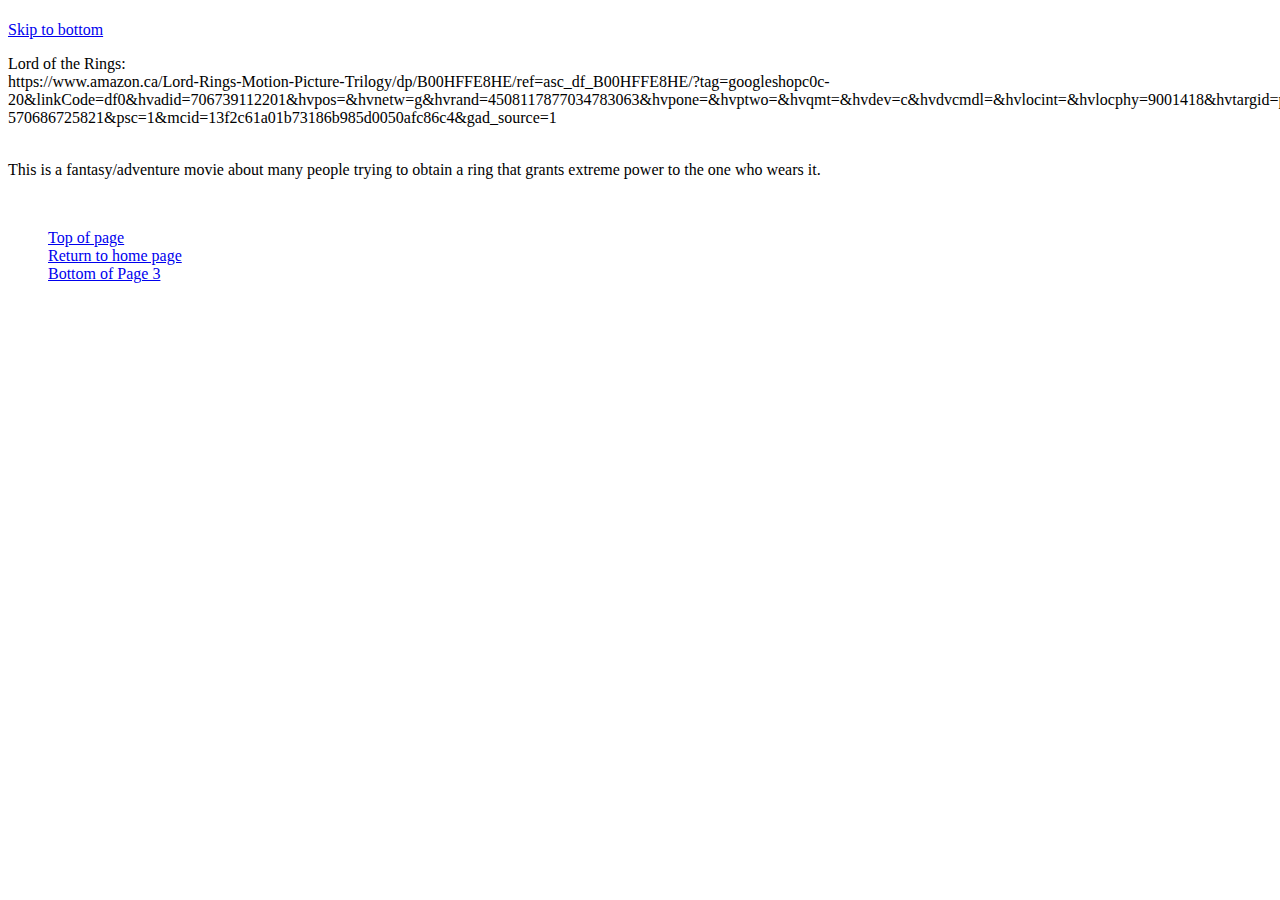
==== page2.html @ 4a8eb787 "commit" ====
<!DOCTYPE html>
<html>
    <header>
        <meta charset="UTF-8" />
        <meta name="viewport" content="width=device-width, initial-scale=1.0" />
        <meta name="description" content="Favorite Movie page"/>
        <title>Favorite Movies</title>
        <link rel="icon" type="image/png" href="/Favicons/favicon-96x96.png" sizes="96x96" />
        <link rel="icon" type="image/svg+xml" href="/Favicons/favicon.svg" />
        <link rel="shortcut icon" href="/Favicons/favicon.ico" />
        <link rel="apple-touch-icon" sizes="180x180" href="/Favicons/apple-touch-icon.png" />
        <link rel="manifest" href="/Favicons/site.webmanifest" />
        <link rel="stylesheet" type="text/css" href="/Styles/styles.css"/>
    </header>
    <body>
        <h1 id="pagetop"></h1>
        <a href="#pagebottom" class="pageskip">Skip to bottom</a><br>
        <p>
            Lord of the Rings:<br>
            https://www.amazon.ca/Lord-Rings-Motion-Picture-Trilogy/dp/B00HFFE8HE/ref=asc_df_B00HFFE8HE/?tag=googleshopc0c-20&linkCode=df0&hvadid=706739112201&hvpos=&hvnetw=g&hvrand=4508117877034783063&hvpone=&hvptwo=&hvqmt=&hvdev=c&hvdvcmdl=&hvlocint=&hvlocphy=9001418&hvtargid=pla-570686725821&psc=1&mcid=13f2c61a01b73186b985d0050afc86c4&gad_source=1 <br><br>
        </p>
        <p>
            This is a fantasy/adventure movie about many people trying to obtain a ring that grants extreme power to the one who wears it.
        </p>
        <br>
        <ul type="circle">
            <a href="#pagetop" class="pageskip">Top of page</a><br>
            <a href="index.html">Return to home page</a><br>
            <a href="page3.html#pagebottom">Bottom of Page 3</a><br>
        </ul>
            <h2 id="pagebottom"></h2>
    </body>
</html>
---- Styles/styles.css ----
h2 {
    font-style: italic;
}

pageskip{
    font-weight: bold;
}
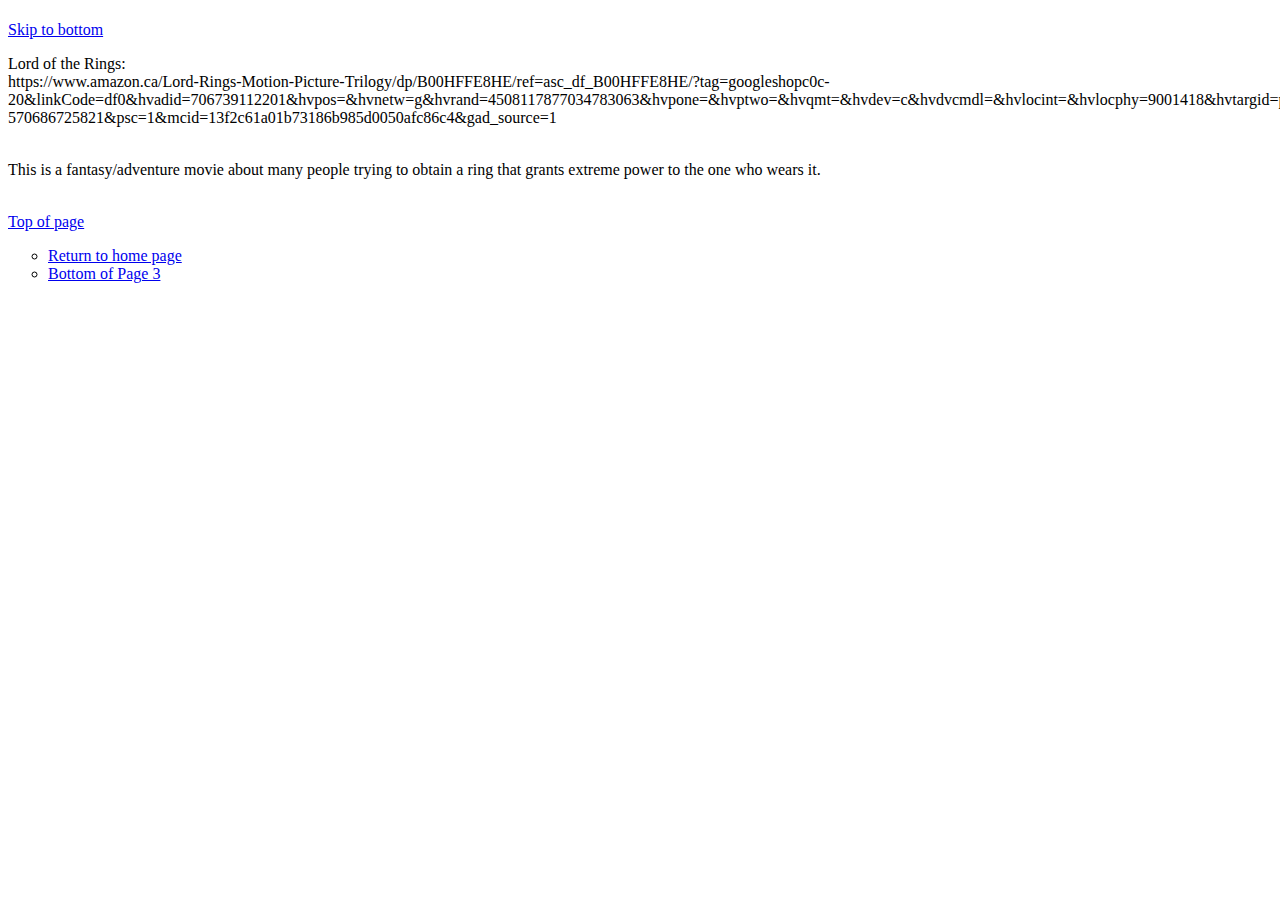
==== commit 4e0c710e: "commit" ====
--- a/page2.html
+++ b/page2.html
@@ -23,10 +23,10 @@
             This is a fantasy/adventure movie about many people trying to obtain a ring that grants extreme power to the one who wears it.
         </p>
         <br>
+        <a href="#pagetop" class="pageskip">Top of page</a><br>
         <ul type="circle">
-            <a href="#pagetop" class="pageskip">Top of page</a><br>
-            <a href="index.html">Return to home page</a><br>
-            <a href="page3.html#pagebottom">Bottom of Page 3</a><br>
+            <li><a href="index.html">Return to home page</a></li>
+            <li><a href="page3.html#pagebottom">Bottom of Page 3</a></li>
         </ul>
             <h2 id="pagebottom"></h2>
     </body>
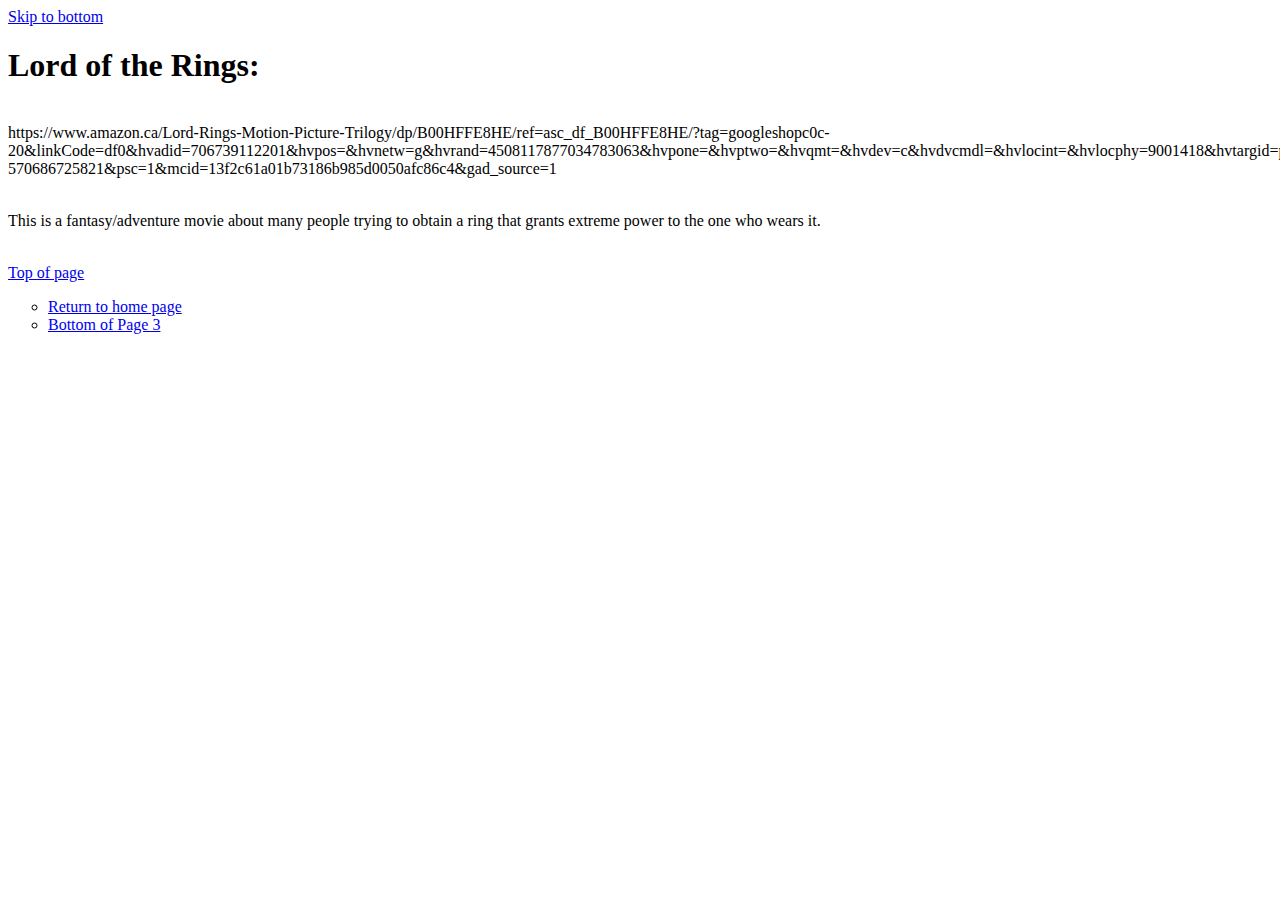
==== commit 6fbcf1c9: "commit" ====
--- a/page2.html
+++ b/page2.html
@@ -13,10 +13,10 @@
         <link rel="stylesheet" type="text/css" href="/Styles/styles.css"/>
     </header>
     <body>
-        <h1 id="pagetop"></h1>
+        
         <a href="#pagebottom" class="pageskip">Skip to bottom</a><br>
         <p>
-            Lord of the Rings:<br>
+            <h1 id="pagetop">Lord of the Rings:</h1><br>
             https://www.amazon.ca/Lord-Rings-Motion-Picture-Trilogy/dp/B00HFFE8HE/ref=asc_df_B00HFFE8HE/?tag=googleshopc0c-20&linkCode=df0&hvadid=706739112201&hvpos=&hvnetw=g&hvrand=4508117877034783063&hvpone=&hvptwo=&hvqmt=&hvdev=c&hvdvcmdl=&hvlocint=&hvlocphy=9001418&hvtargid=pla-570686725821&psc=1&mcid=13f2c61a01b73186b985d0050afc86c4&gad_source=1 <br><br>
         </p>
         <p>
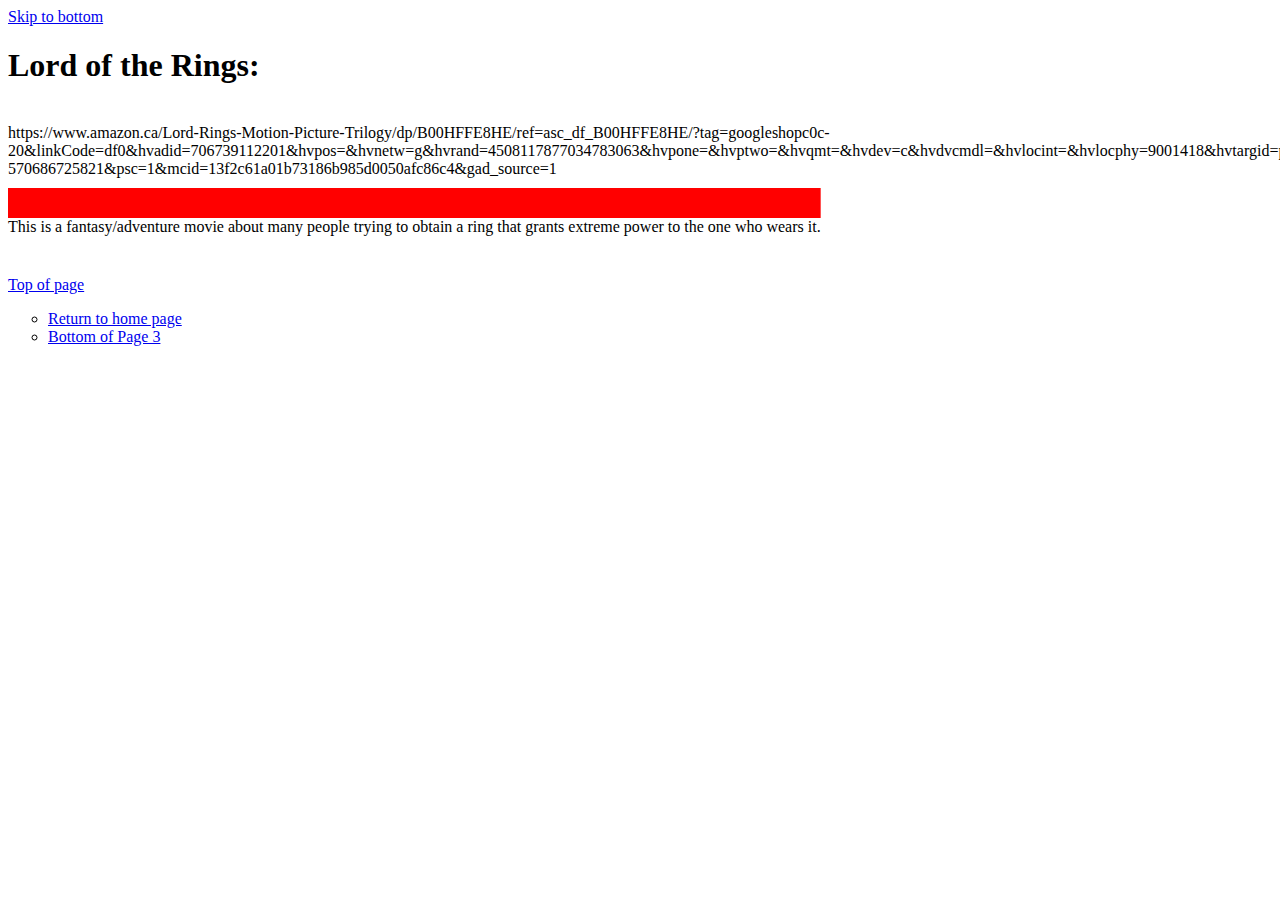
==== commit 53e43745: "commit" ====
--- a/page2.html
+++ b/page2.html
@@ -15,11 +15,11 @@
     <body>
         
         <a href="#pagebottom" class="pageskip">Skip to bottom</a><br>
-        <p>
+        <p id="p1">
             <h1 id="pagetop">Lord of the Rings:</h1><br>
             https://www.amazon.ca/Lord-Rings-Motion-Picture-Trilogy/dp/B00HFFE8HE/ref=asc_df_B00HFFE8HE/?tag=googleshopc0c-20&linkCode=df0&hvadid=706739112201&hvpos=&hvnetw=g&hvrand=4508117877034783063&hvpone=&hvptwo=&hvqmt=&hvdev=c&hvdvcmdl=&hvlocint=&hvlocphy=9001418&hvtargid=pla-570686725821&psc=1&mcid=13f2c61a01b73186b985d0050afc86c4&gad_source=1 <br><br>
         </p>
-        <p>
+        <p id="p2">
             This is a fantasy/adventure movie about many people trying to obtain a ring that grants extreme power to the one who wears it.
         </p>
         <br>
--- a/Styles/styles.css
+++ b/Styles/styles.css
@@ -5,3 +5,40 @@
 pageskip{
     font-weight: bold;
 }
+
+p{
+    text-decoration-line: overline;
+    text-decoration-color: red;
+    text-decoration-thickness: 30px;
+    line-height: 30px;
+}
+
+p1{
+    color: black;
+    font-family: 'Courier New', Courier, monospace;
+    height: 170px;
+}
+
+p2{
+    color: blue;
+    font-family: 'Franklin Gothic Medium', 'Arial Narrow', Arial, sans-serif;
+    height: 200px;
+    width: 200px;
+    text-decoration: none;
+}
+
+p3{
+    color: aliceblue;
+    width:50px
+}
+
+p4{
+    color: brown;
+    width: 10px;
+}
+
+p5{
+    color: green;
+    width: 300px;
+    height: 50px;
+}
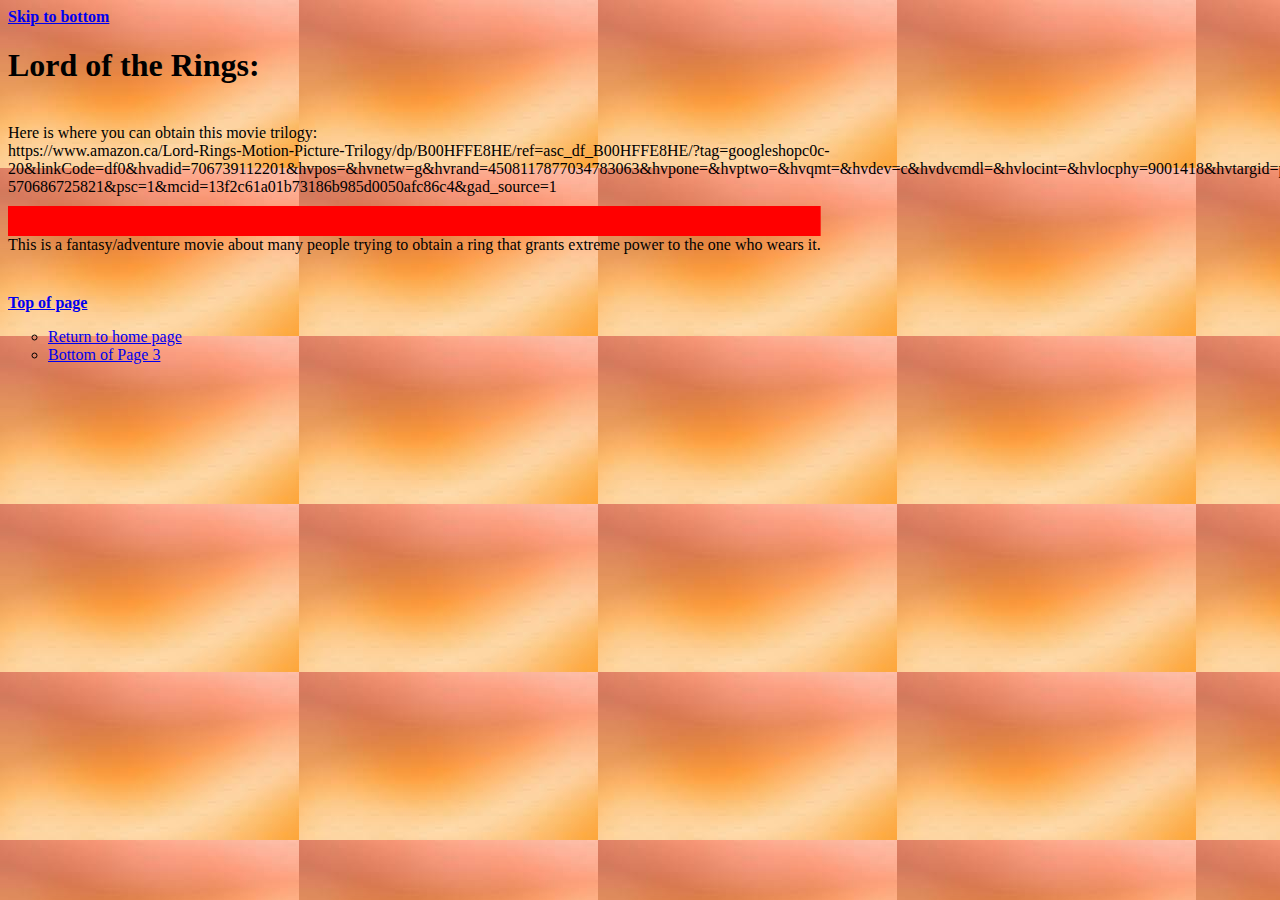
==== commit 0a56ef0f: "commit" ====
--- a/page2.html
+++ b/page2.html
@@ -17,6 +17,7 @@
         <a href="#pagebottom" class="pageskip">Skip to bottom</a><br>
         <p id="p1">
             <h1 id="pagetop">Lord of the Rings:</h1><br>
+            Here is where you can obtain this movie trilogy:<br>
             https://www.amazon.ca/Lord-Rings-Motion-Picture-Trilogy/dp/B00HFFE8HE/ref=asc_df_B00HFFE8HE/?tag=googleshopc0c-20&linkCode=df0&hvadid=706739112201&hvpos=&hvnetw=g&hvrand=4508117877034783063&hvpone=&hvptwo=&hvqmt=&hvdev=c&hvdvcmdl=&hvlocint=&hvlocphy=9001418&hvtargid=pla-570686725821&psc=1&mcid=13f2c61a01b73186b985d0050afc86c4&gad_source=1 <br><br>
         </p>
         <p id="p2">
--- a/Styles/styles.css
+++ b/Styles/styles.css
@@ -2,7 +2,7 @@
     font-style: italic;
 }
 
-pageskip{
+a.pageskip{
     font-weight: bold;
 }
 
@@ -13,13 +13,13 @@
     line-height: 30px;
 }
 
-p1{
+p.p1{
     color: black;
     font-family: 'Courier New', Courier, monospace;
     height: 170px;
 }
 
-p2{
+p.p2{
     color: blue;
     font-family: 'Franklin Gothic Medium', 'Arial Narrow', Arial, sans-serif;
     height: 200px;
@@ -27,18 +27,22 @@
     text-decoration: none;
 }
 
-p3{
+p.p3{
     color: aliceblue;
     width:50px
 }
 
-p4{
+p.p4{
     color: brown;
     width: 10px;
 }
 
-p5{
+p.p5{
     color: green;
     width: 300px;
     height: 50px;
 }
+
+body{
+    background-image: url('/Images/background.jpg');
+}
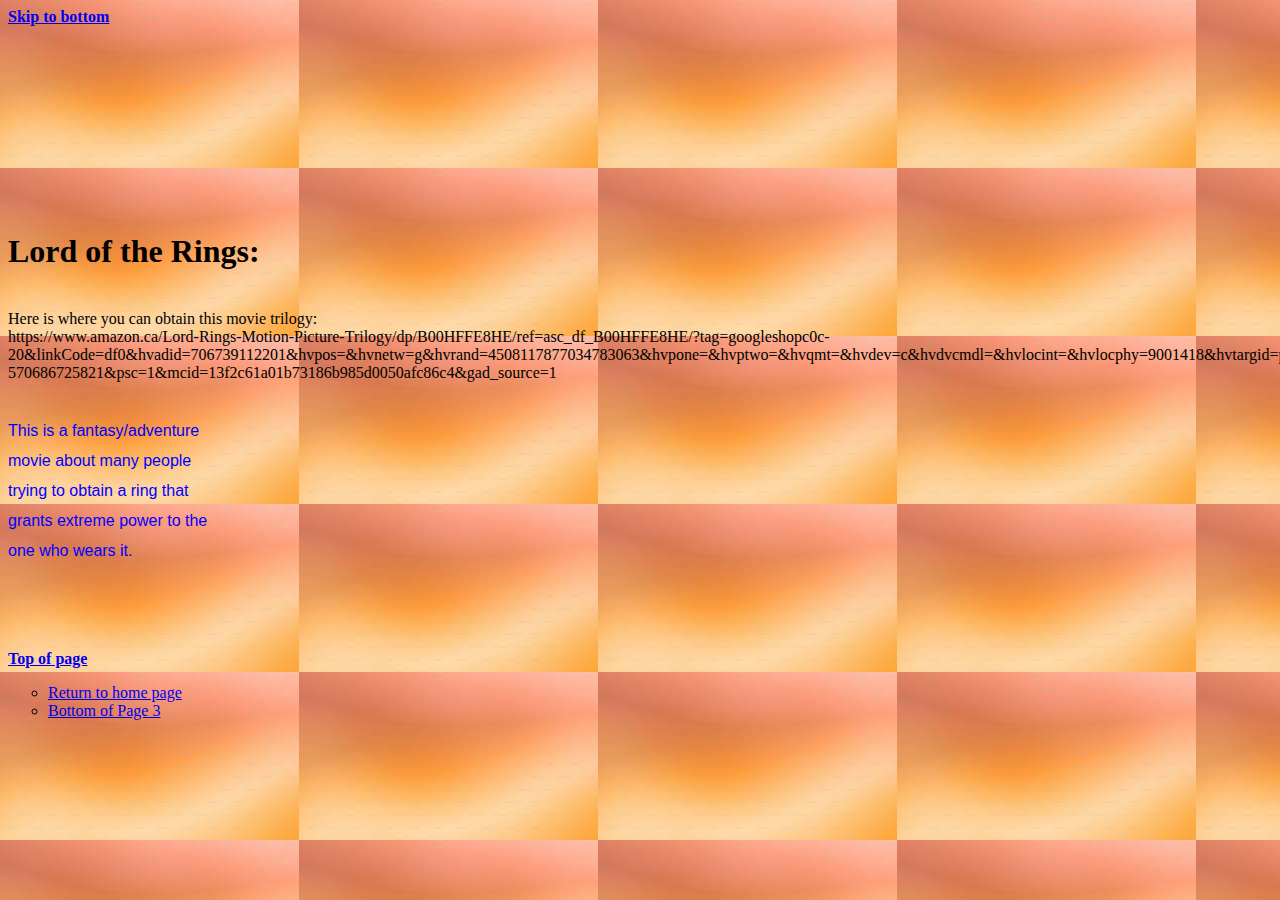
==== commit d3236142: "commit" ====
--- a/page2.html
+++ b/page2.html
@@ -15,12 +15,12 @@
     <body>
         
         <a href="#pagebottom" class="pageskip">Skip to bottom</a><br>
-        <p id="p1">
+        <p class="p1">
             <h1 id="pagetop">Lord of the Rings:</h1><br>
             Here is where you can obtain this movie trilogy:<br>
             https://www.amazon.ca/Lord-Rings-Motion-Picture-Trilogy/dp/B00HFFE8HE/ref=asc_df_B00HFFE8HE/?tag=googleshopc0c-20&linkCode=df0&hvadid=706739112201&hvpos=&hvnetw=g&hvrand=4508117877034783063&hvpone=&hvptwo=&hvqmt=&hvdev=c&hvdvcmdl=&hvlocint=&hvlocphy=9001418&hvtargid=pla-570686725821&psc=1&mcid=13f2c61a01b73186b985d0050afc86c4&gad_source=1 <br><br>
         </p>
-        <p id="p2">
+        <p class="p2">
             This is a fantasy/adventure movie about many people trying to obtain a ring that grants extreme power to the one who wears it.
         </p>
         <br>
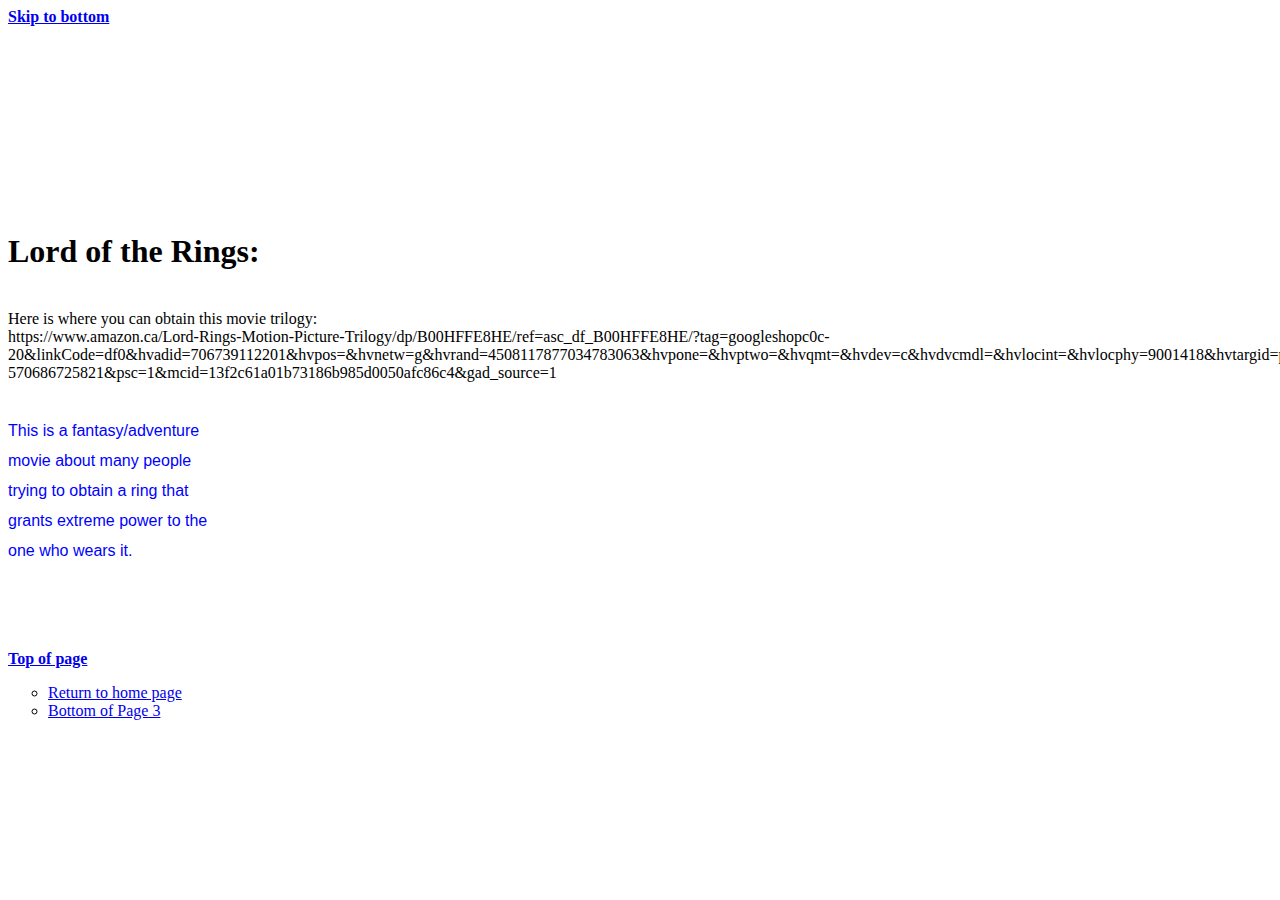
==== commit 58e40589: "commit" ====
--- a/page2.html
+++ b/page2.html
@@ -10,7 +10,7 @@
         <link rel="shortcut icon" href="/Favicons/favicon.ico" />
         <link rel="apple-touch-icon" sizes="180x180" href="/Favicons/apple-touch-icon.png" />
         <link rel="manifest" href="/Favicons/site.webmanifest" />
-        <link rel="stylesheet" type="text/css" href="/Styles/styles.css"/>
+        <link rel="stylesheet" type="text/css" href="Styles/styles.css"/>
     </header>
     <body>
         
--- a/Styles/styles.css
+++ b/Styles/styles.css
@@ -44,5 +44,5 @@
 }
 
 body{
-    background-image: url('/Images/background.jpg');
+    background-image: url('Images/background.jpg');
 }
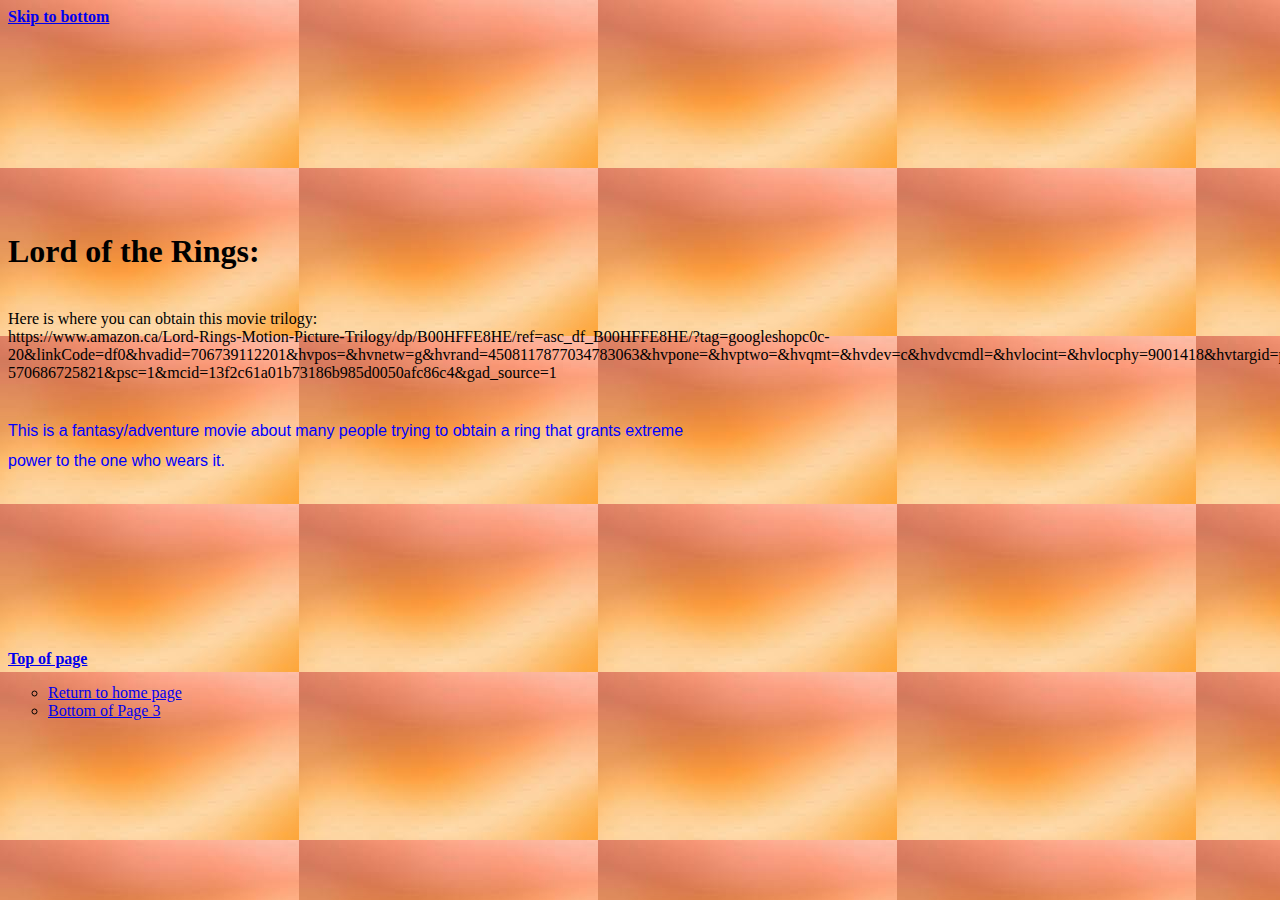
==== commit fd0491ed: "co mit" ====
--- a/page2.html
+++ b/page2.html
@@ -12,6 +12,11 @@
         <link rel="manifest" href="/Favicons/site.webmanifest" />
         <link rel="stylesheet" type="text/css" href="Styles/styles.css"/>
     </header>
+    <style>
+        body{
+            background-image: url('Images/background.jpg');
+        }
+    </style>
     <body>
         
         <a href="#pagebottom" class="pageskip">Skip to bottom</a><br>
--- a/Styles/styles.css
+++ b/Styles/styles.css
@@ -17,32 +17,29 @@
     color: black;
     font-family: 'Courier New', Courier, monospace;
     height: 170px;
+    width: auto;
 }
 
 p.p2{
     color: blue;
     font-family: 'Franklin Gothic Medium', 'Arial Narrow', Arial, sans-serif;
     height: 200px;
-    width: 200px;
+    width: 700px;
     text-decoration: none;
 }
 
 p.p3{
     color: aliceblue;
-    width:50px
+    width:200px
 }
 
 p.p4{
     color: brown;
-    width: 10px;
+    width: 100px;
 }
 
 p.p5{
     color: green;
     width: 300px;
-    height: 50px;
+    height: auto;
 }
-
-body{
-    background-image: url('Images/background.jpg');
-}
